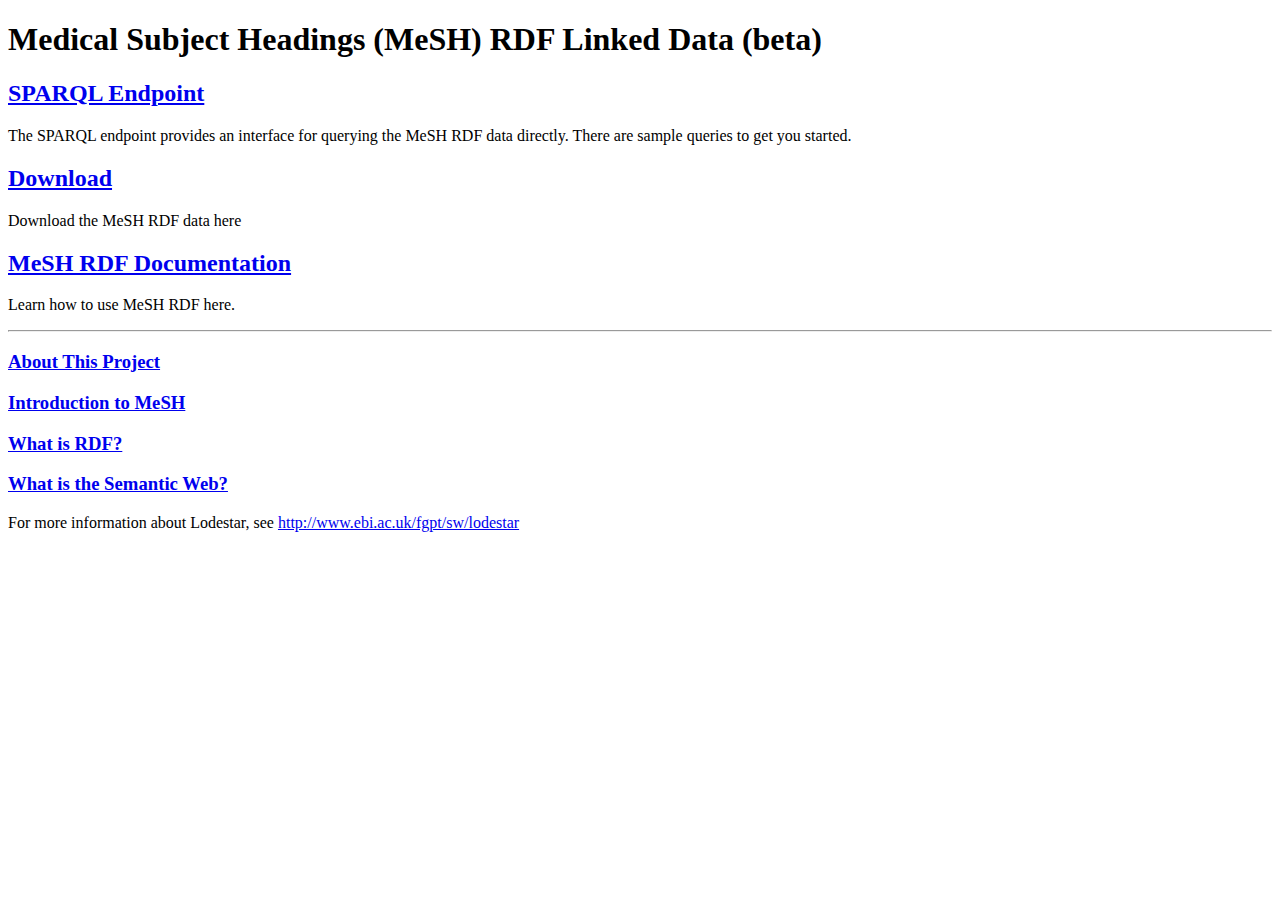
==== web-ui/src/main/webapp/index.html @ e902dffc "Update index.html" ====
<?xml version="1.0" encoding="utf-8"?>
<!DOCTYPE html PUBLIC "-//W3C//DTD XHTML 1.0 Strict//EN" "http://www.w3.org/TR/xhtml1/DTD/xhtml1-strict.dtd">
<html xmlns="http://www.w3.org/1999/xhtml" xml:lang="en" lang="en">
<head>
    <title>SPARQL Explorer</title>
    <link rel="stylesheet" type="text/css" href="css/lode-style.css" />
    <link rel="stylesheet" type="text/css" href="codemirror/codemirror.css" />
    <script type="text/javascript" src="http://ajax.googleapis.com/ajax/libs/jquery/1.7.1/jquery.min.js"></script>
    <script type="text/javascript" src="codemirror/codemirror.js"></script>
    <script type="text/javascript" src="codemirror/sparql.js"></script>
    <script type="text/javascript" src="scripts/namespaces.js"></script>
    <script type="text/javascript" src="scripts/queries.js"></script>
    <script type="text/javascript" src="scripts/lode.js"></script>
</head>


<div class="grid_24">
<h1>Medical Subject Headings (MeSH) RDF Linked Data (beta)</h1>

<h2><a href="./sparql">SPARQL Endpoint</a></h2>

<p>The SPARQL endpoint provides an interface for querying the MeSH RDF data directly. There are sample queries to get you started. </p>
<h2><a href="download.html">Download</a></h2>
<p>Download the MeSH RDF data here</p>
<!--<h2><a href="api.html">API</a></h2>
<p>If we end up with an API by the beta release date, we can to link to documentation here. If we don't have an API, this link will go away.</p>-->
<h2><a href="documentation.html">MeSH RDF Documentation</a></h2>
<p>Learn how to use MeSH RDF here.</p>
<hr />
<h3><a href="about.html">About This Project</a></h3>
<!--<h3><a href="http://www.nlm.nih.gov/pubs/factsheets/mesh.html">MeSH Fact Sheet</a></h3>-->
<h3><a href="http://www.nlm.nih.gov/mesh/introduction.html" target = "_blank">Introduction to MeSH</a></h3>
<h3><a href="http://www.w3.org/RDF/" target = "_blank">What is RDF?</a></h3>
<h3><a href="http://www.w3.org/standards/semanticweb/" target = "_blank">What is the Semantic Web?</a></h3>
<p>For more information about Lodestar, see <a href="http://www.ebi.ac.uk/fgpt/sw/lodestar" target = "_blank">http://www.ebi.ac.uk/fgpt/sw/lodestar</a></p>
</div>
</body>
</html>
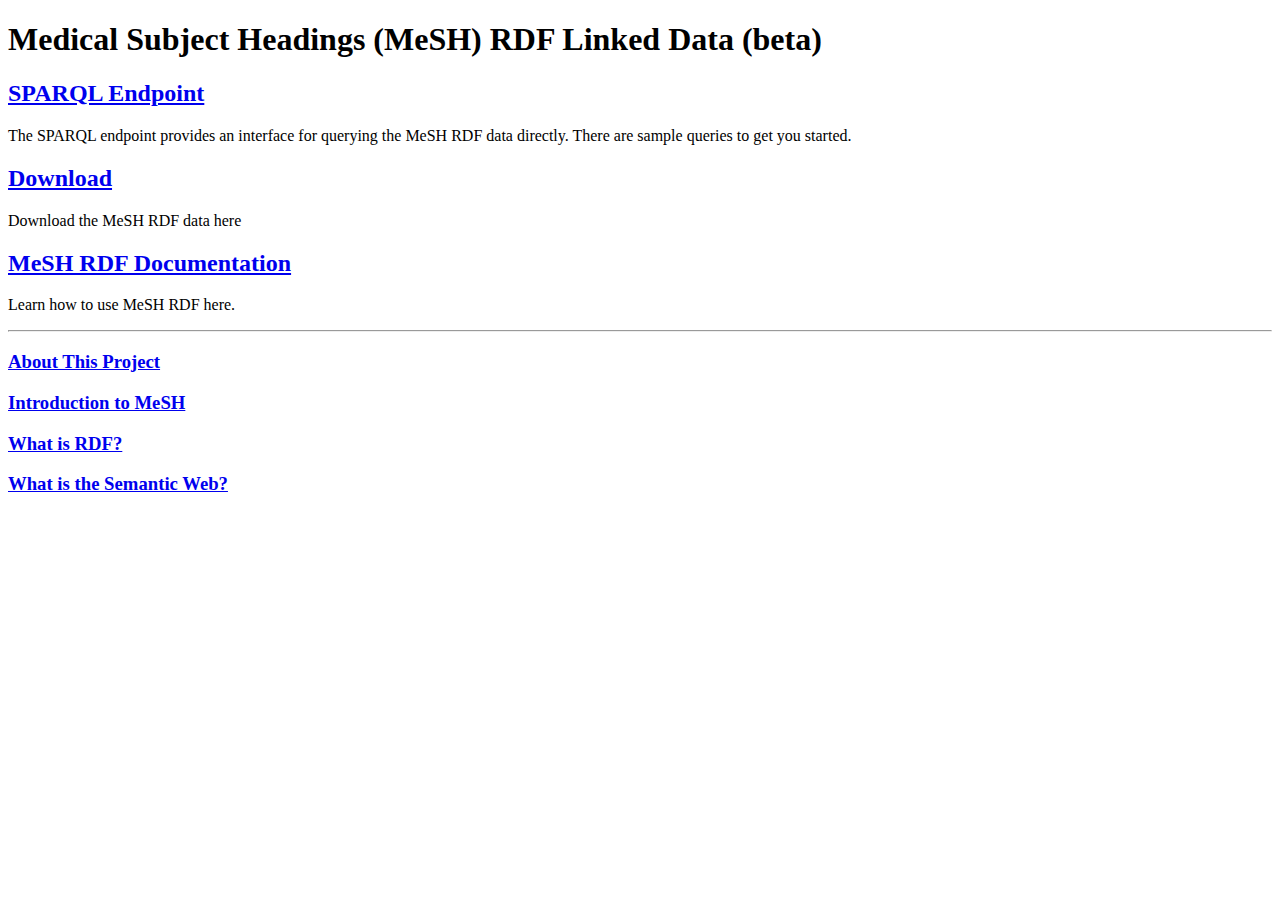
==== commit bda4b46a: "Attempting to merge index.html." ====
--- a/web-ui/src/main/webapp/index.html
+++ b/web-ui/src/main/webapp/index.html
@@ -1,38 +1,53 @@
-<?xml version="1.0" encoding="utf-8"?>
-<!DOCTYPE html PUBLIC "-//W3C//DTD XHTML 1.0 Strict//EN" "http://www.w3.org/TR/xhtml1/DTD/xhtml1-strict.dtd">
-<html xmlns="http://www.w3.org/1999/xhtml" xml:lang="en" lang="en">
-<head>
-    <title>SPARQL Explorer</title>
-    <link rel="stylesheet" type="text/css" href="css/lode-style.css" />
-    <link rel="stylesheet" type="text/css" href="codemirror/codemirror.css" />
-    <script type="text/javascript" src="http://ajax.googleapis.com/ajax/libs/jquery/1.7.1/jquery.min.js"></script>
-    <script type="text/javascript" src="codemirror/codemirror.js"></script>
-    <script type="text/javascript" src="codemirror/sparql.js"></script>
-    <script type="text/javascript" src="scripts/namespaces.js"></script>
-    <script type="text/javascript" src="scripts/queries.js"></script>
-    <script type="text/javascript" src="scripts/lode.js"></script>
-</head>
+<!DOCTYPE html>
+<html lang="en">
 
+  <head>
+    <meta charset="utf-8" />
 
-<div class="grid_24">
-<h1>Medical Subject Headings (MeSH) RDF Linked Data (beta)</h1>
+    <title>Linked Data</title>
 
-<h2><a href="./sparql">SPARQL Endpoint</a></h2>
+    <meta name="viewport" content="width=device-width, initial-scale=1.0" />
+    <meta name="description" content="" />
+    <meta name="author" content="" />
 
-<p>The SPARQL endpoint provides an interface for querying the MeSH RDF data directly. There are sample queries to get you started. </p>
-<h2><a href="download.html">Download</a></h2>
-<p>Download the MeSH RDF data here</p>
-<!--<h2><a href="api.html">API</a></h2>
-<p>If we end up with an API by the beta release date, we can to link to documentation here. If we don't have an API, this link will go away.</p>-->
-<h2><a href="documentation.html">MeSH RDF Documentation</a></h2>
-<p>Learn how to use MeSH RDF here.</p>
-<hr />
-<h3><a href="about.html">About This Project</a></h3>
-<!--<h3><a href="http://www.nlm.nih.gov/pubs/factsheets/mesh.html">MeSH Fact Sheet</a></h3>-->
-<h3><a href="http://www.nlm.nih.gov/mesh/introduction.html" target = "_blank">Introduction to MeSH</a></h3>
-<h3><a href="http://www.w3.org/RDF/" target = "_blank">What is RDF?</a></h3>
-<h3><a href="http://www.w3.org/standards/semanticweb/" target = "_blank">What is the Semantic Web?</a></h3>
-<p>For more information about Lodestar, see <a href="http://www.ebi.ac.uk/fgpt/sw/lodestar" target = "_blank">http://www.ebi.ac.uk/fgpt/sw/lodestar</a></p>
-</div>
-</body>
+    <!--[if lt IE 9]>
+      <script src="//html5shim.googlecode.com/svn/trunk/html5.js"></script>
+    <![endif]-->
+    <script data-require="jquery" data-semver="2.1.1" src="//cdnjs.cloudflare.com/ajax/libs/jquery/2.1.1/jquery.min.js"></script>
+  </head>
+
+  <body>
+      <div class="header"></div>
+      <div class="container-fluid">
+      <div id="meshTabContent" class="tab-content">
+        <div class="tab-pane fade in active" id="home">
+          <h1>Medical Subject Headings (MeSH) RDF Linked Data (beta)</h1>
+          <h2><a href="./sparql">SPARQL Endpoint</a></h2>
+          <p>The SPARQL endpoint provides an interface for querying the MeSH RDF data directly. There are sample queries to get you started. </p>
+          <h2><a href="download.html">Download</a></h2>
+          <p>Download the MeSH RDF data here</p>
+          <!--<h2><a href="api.html">API</a></h2>
+          <p>If we end up with an API by the beta release date, we can to link to documentation here. If we don't have an API, this link will go away.</p>-->
+          <h2><a href="documentation.html">MeSH RDF Documentation</a></h2>
+          <p>Learn how to use MeSH RDF here.</p>
+          <hr />
+          <h3><a href="about.html">About This Project</a></h3>
+          <!--<h3><a href="http://www.nlm.nih.gov/pubs/factsheets/mesh.html">MeSH Fact Sheet</a></h3>-->
+          <h3><a href="http://www.nlm.nih.gov/mesh/introduction.html" target = "_blank">Introduction to MeSH</a></h3>
+          <h3><a href="http://www.w3.org/RDF/" target = "_blank">What is RDF?</a></h3>
+          <h3><a href="http://www.w3.org/standards/semanticweb/" target = "_blank">What is the Semantic Web?</a></h3>
+          <div class="footer"></div>
+        </div>
+      </div>
+    </div>
+
+    <script>
+      $(function() {
+        $(".header").load("header.html");
+        $(".footer").load("footer.html");
+      });
+    </script>
+  </body>
+
 </html>
+
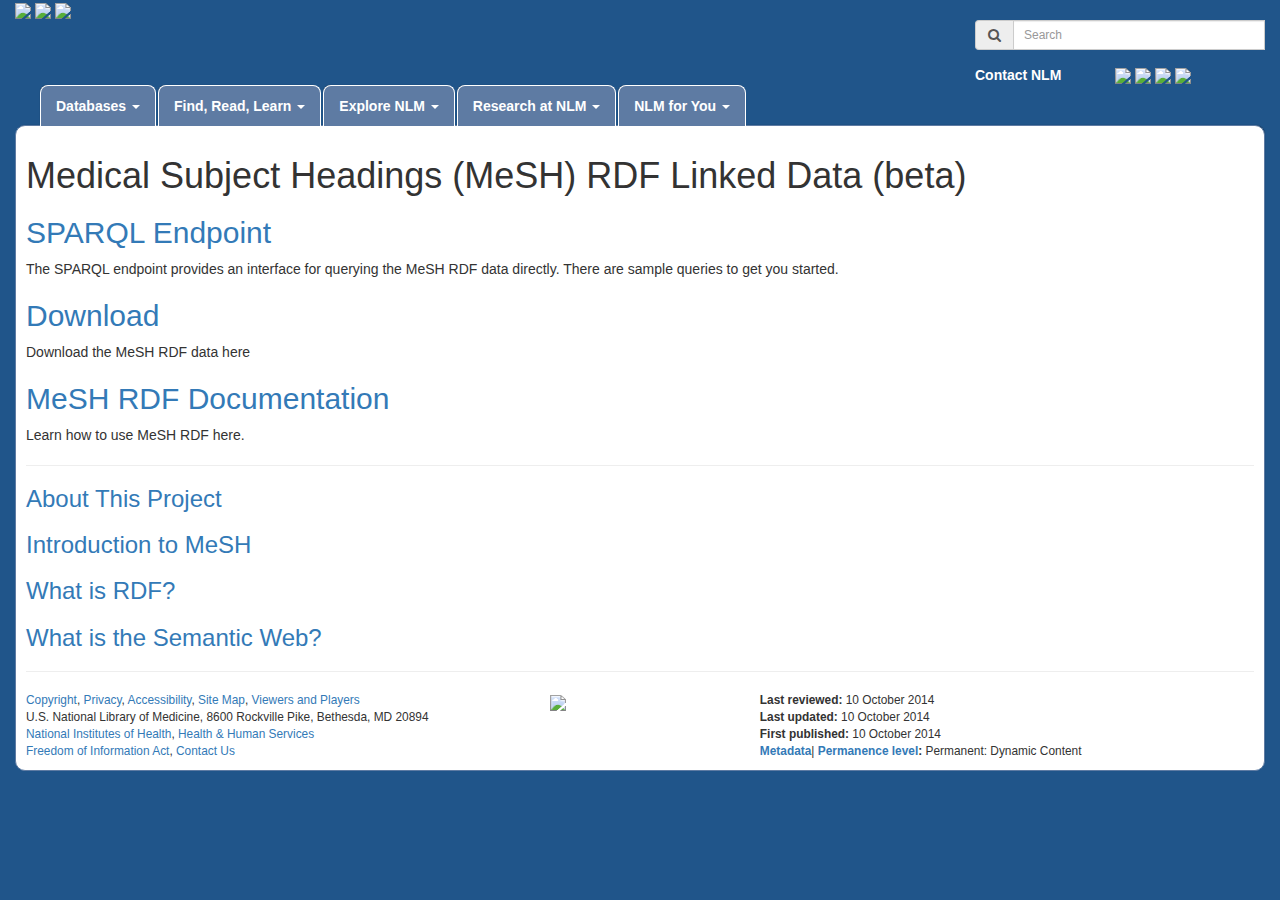
==== commit e926cab4: "Adding bootstrap css to index.html as well" ====
--- a/web-ui/src/main/webapp/index.html
+++ b/web-ui/src/main/webapp/index.html
@@ -1,11 +1,8 @@
 <!DOCTYPE html>
 <html lang="en">
-
   <head>
     <meta charset="utf-8" />
-
-    <title>Linked Data</title>
-
+    <title>MeSH Linked Data</title>
     <meta name="viewport" content="width=device-width, initial-scale=1.0" />
     <meta name="description" content="" />
     <meta name="author" content="" />
@@ -13,30 +10,56 @@
     <!--[if lt IE 9]>
       <script src="//html5shim.googlecode.com/svn/trunk/html5.js"></script>
     <![endif]-->
-    <script data-require="jquery" data-semver="2.1.1" src="//cdnjs.cloudflare.com/ajax/libs/jquery/2.1.1/jquery.min.js"></script>
+    <script data-require="jquery" data-semver="2.1.1" 
+      src="//cdnjs.cloudflare.com/ajax/libs/jquery/2.1.1/jquery.min.js"></script>
+
+    <!--
+      Bootstrap CSS.  Question [from klortho]: do we need both of these, or is one a
+      minified version of the other?
+      Note these have to be loaded before codemirror, otherwise codemirror gets 
+      confused when placing the cursor.
+    -->
+
+    <link data-require="bootstrap-css" data-semver="3.2.0" rel="stylesheet" 
+        href="//maxcdn.bootstrapcdn.com/bootstrap/3.2.0/css/bootstrap.min.css" />
+    <link data-require="bootstrap@*" data-semver="3.2.0" rel="stylesheet" 
+        href="https://maxcdn.bootstrapcdn.com/bootstrap/3.2.0/css/bootstrap.css" />
+
   </head>
 
   <body>
-      <div class="header"></div>
-      <div class="container-fluid">
+    <div class="header"></div>
+    <div class="container-fluid">
       <div id="meshTabContent" class="tab-content">
         <div class="tab-pane fade in active" id="home">
           <h1>Medical Subject Headings (MeSH) RDF Linked Data (beta)</h1>
+
           <h2><a href="./sparql">SPARQL Endpoint</a></h2>
-          <p>The SPARQL endpoint provides an interface for querying the MeSH RDF data directly. There are sample queries to get you started. </p>
+          <p>The SPARQL endpoint provides an interface for querying the MeSH RDF data directly. 
+            There are sample queries to get you started. </p>
+
           <h2><a href="download.html">Download</a></h2>
           <p>Download the MeSH RDF data here</p>
+
           <!--<h2><a href="api.html">API</a></h2>
-          <p>If we end up with an API by the beta release date, we can to link to documentation here. If we don't have an API, this link will go away.</p>-->
+          <p>If we end up with an API by the beta release date, we can to link to documentation 
+            here. If we don't have an API, this link will go away.</p>-->
+
           <h2><a href="documentation.html">MeSH RDF Documentation</a></h2>
           <p>Learn how to use MeSH RDF here.</p>
+
           <hr />
+
           <h3><a href="about.html">About This Project</a></h3>
           <!--<h3><a href="http://www.nlm.nih.gov/pubs/factsheets/mesh.html">MeSH Fact Sheet</a></h3>-->
-          <h3><a href="http://www.nlm.nih.gov/mesh/introduction.html" target = "_blank">Introduction to MeSH</a></h3>
-          <h3><a href="http://www.w3.org/RDF/" target = "_blank">What is RDF?</a></h3>
-          <h3><a href="http://www.w3.org/standards/semanticweb/" target = "_blank">What is the Semantic Web?</a></h3>
-          <div class="footer"></div>
+          <h3><a href="http://www.nlm.nih.gov/mesh/introduction.html" 
+            target = "_blank">Introduction to MeSH</a></h3>
+          <h3><a href="http://www.w3.org/RDF/" target="_blank">What is RDF?</a></h3>
+          <h3><a href="http://www.w3.org/standards/semanticweb/" 
+            target="_blank">What is the Semantic Web?</a></h3>
+
+          <div class="footer">
+          </div>
         </div>
       </div>
     </div>
@@ -50,4 +73,3 @@
   </body>
 
 </html>
-
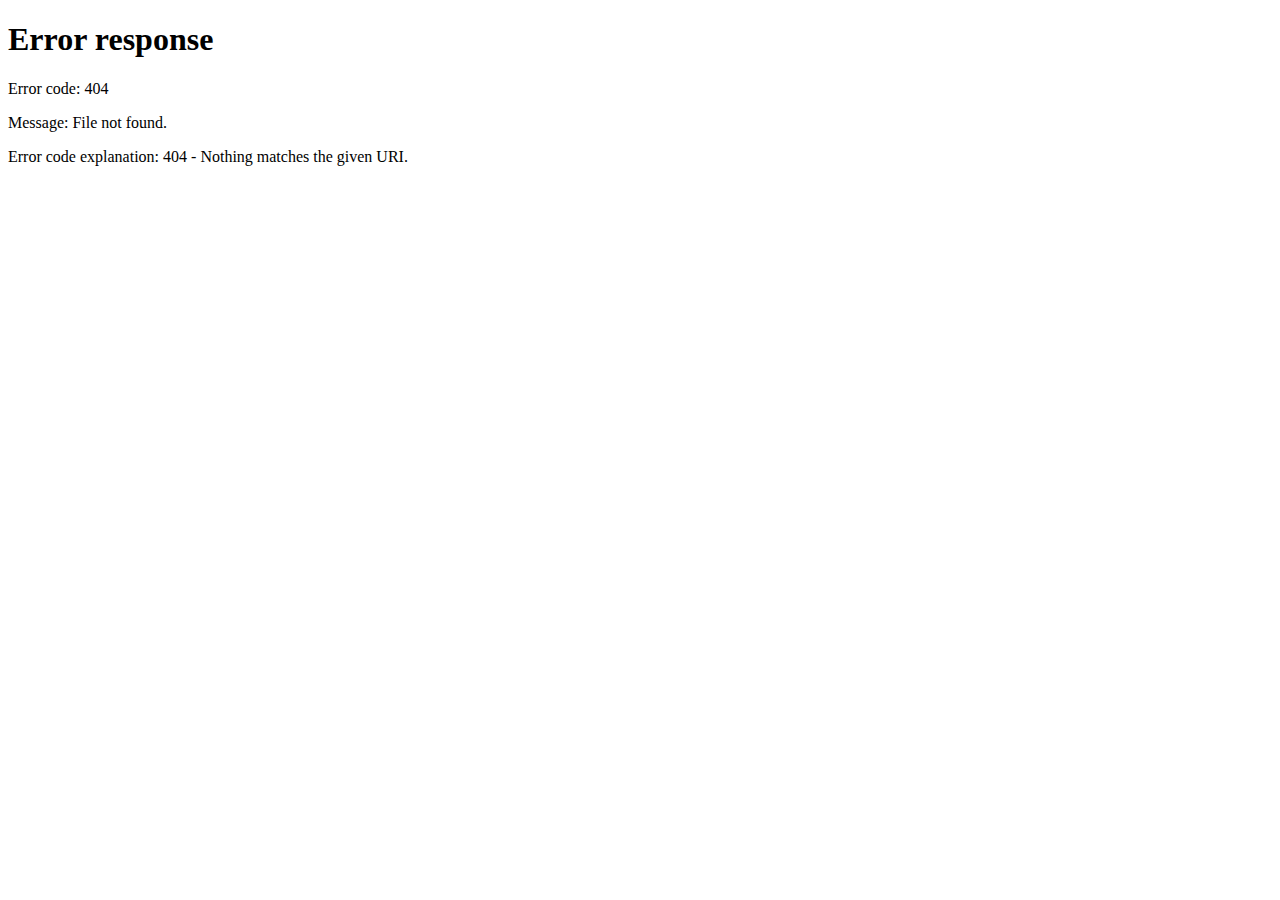
==== commit 861c02ba: "Hopefully better try of the redirect" ====
--- a/web-ui/src/main/webapp/index.html
+++ b/web-ui/src/main/webapp/index.html
@@ -1,75 +1,28 @@
-<!DOCTYPE html>
-<html lang="en">
-  <head>
-    <meta charset="utf-8" />
-    <title>MeSH Linked Data</title>
-    <meta name="viewport" content="width=device-width, initial-scale=1.0" />
-    <meta name="description" content="" />
-    <meta name="author" content="" />
+<?xml version="1.0" encoding="utf-8"?>
+<!DOCTYPE html PUBLIC "-//W3C//DTD XHTML 1.0 Strict//EN" "http://www.w3.org/TR/xhtml1/DTD/xhtml1-strict.dtd">
+<html xmlns="http://www.w3.org/1999/xhtml" xml:lang="en" lang="en">
+<head>
+    <title>SPARQL Explorer</title>
+    <meta http-equiv="refresh" content="0; url=../datasets"/>
+    <link rel="stylesheet" type="text/css" href="css/lode-style.css" />
+    <link rel="stylesheet" type="text/css" href="codemirror/codemirror.css" />
+    <script type="text/javascript" src="http://ajax.googleapis.com/ajax/libs/jquery/1.7.1/jquery.min.js"></script>
+    <script type="text/javascript" src="codemirror/codemirror.js"></script>
+    <script type="text/javascript" src="codemirror/sparql.js"></script>
+    <script type="text/javascript" src="scripts/namespaces.js"></script>
+    <script type="text/javascript" src="scripts/queries.js"></script>
+    <script type="text/javascript" src="scripts/lode.js"></script>
+</head>
 
-    <!--[if lt IE 9]>
-      <script src="//html5shim.googlecode.com/svn/trunk/html5.js"></script>
-    <![endif]-->
-    <script data-require="jquery" data-semver="2.1.1" 
-      src="//cdnjs.cloudflare.com/ajax/libs/jquery/2.1.1/jquery.min.js"></script>
 
-    <!--
-      Bootstrap CSS.  Question [from klortho]: do we need both of these, or is one a
-      minified version of the other?
-      Note these have to be loaded before codemirror, otherwise codemirror gets 
-      confused when placing the cursor.
-    -->
+<div class="grid_24">
+    <h1>Welcome to Lodestar</h1>
+    <p>Lodestar is a Linked Data Browser and SPARQL endpoint. Lodestar is a Java based web app that can wrap any existing SPARQL endpoint to provide a set of additional SPARQL and Linked Data services. Lodestar was developed to provide a consistent set of SPARQL and Linked Data services across the European Bioinformatics Institute (EBI).</p>
+    <p>The Lodestar SPARQL endpoint should be available <a href="./sparql">here</a></p>
+    <p>For more information see <a href="http://www.ebi.ac.uk/fgpt/sw/lodestar">http://www.ebi.ac.uk/fgpt/sw/lodestar</a></p>
 
-    <link data-require="bootstrap-css" data-semver="3.2.0" rel="stylesheet" 
-        href="//maxcdn.bootstrapcdn.com/bootstrap/3.2.0/css/bootstrap.min.css" />
-    <link data-require="bootstrap@*" data-semver="3.2.0" rel="stylesheet" 
-        href="https://maxcdn.bootstrapcdn.com/bootstrap/3.2.0/css/bootstrap.css" />
+</div>
 
-  </head>
+</body>
 
-  <body>
-    <div class="header"></div>
-    <div class="container-fluid">
-      <div id="meshTabContent" class="tab-content">
-        <div class="tab-pane fade in active" id="home">
-          <h1>Medical Subject Headings (MeSH) RDF Linked Data (beta)</h1>
-
-          <h2><a href="./sparql">SPARQL Endpoint</a></h2>
-          <p>The SPARQL endpoint provides an interface for querying the MeSH RDF data directly. 
-            There are sample queries to get you started. </p>
-
-          <h2><a href="download.html">Download</a></h2>
-          <p>Download the MeSH RDF data here</p>
-
-          <!--<h2><a href="api.html">API</a></h2>
-          <p>If we end up with an API by the beta release date, we can to link to documentation 
-            here. If we don't have an API, this link will go away.</p>-->
-
-          <h2><a href="documentation.html">MeSH RDF Documentation</a></h2>
-          <p>Learn how to use MeSH RDF here.</p>
-
-          <hr />
-
-          <h3><a href="about.html">About This Project</a></h3>
-          <!--<h3><a href="http://www.nlm.nih.gov/pubs/factsheets/mesh.html">MeSH Fact Sheet</a></h3>-->
-          <h3><a href="http://www.nlm.nih.gov/mesh/introduction.html" 
-            target = "_blank">Introduction to MeSH</a></h3>
-          <h3><a href="http://www.w3.org/RDF/" target="_blank">What is RDF?</a></h3>
-          <h3><a href="http://www.w3.org/standards/semanticweb/" 
-            target="_blank">What is the Semantic Web?</a></h3>
-
-          <div class="footer">
-          </div>
-        </div>
-      </div>
-    </div>
-
-    <script>
-      $(function() {
-        $(".header").load("header.html");
-        $(".footer").load("footer.html");
-      });
-    </script>
-  </body>
-
-</html>
+</html>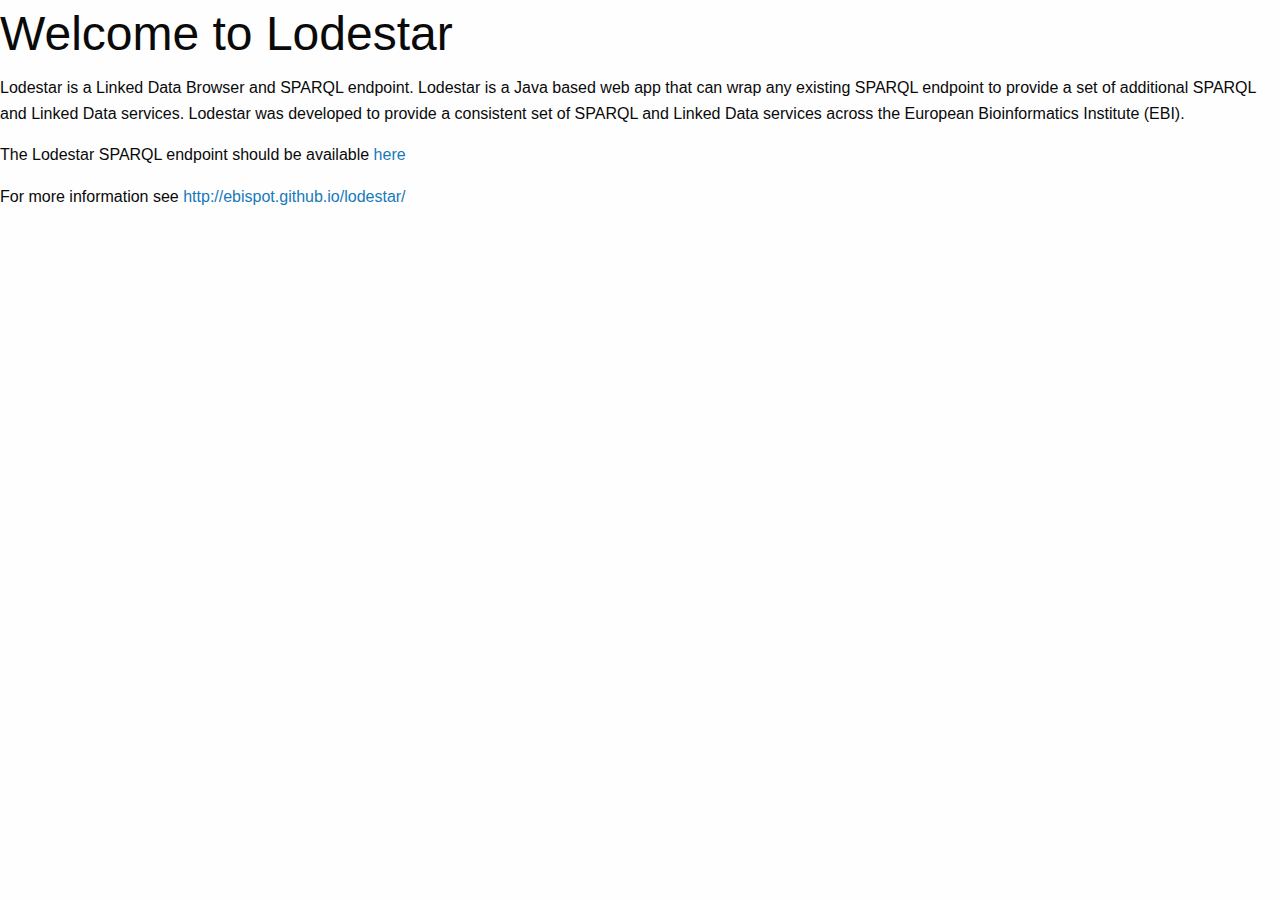
==== commit 0f22d787: "Merge branch '1.4-release' of github.com:EBISPOT/lodestar" ====
--- a/web-ui/src/main/webapp/index.html
+++ b/web-ui/src/main/webapp/index.html
@@ -3,9 +3,9 @@
 <html xmlns="http://www.w3.org/1999/xhtml" xml:lang="en" lang="en">
 <head>
     <title>SPARQL Explorer</title>
-    <meta http-equiv="refresh" content="0; url=../datasets"/>
     <link rel="stylesheet" type="text/css" href="css/lode-style.css" />
     <link rel="stylesheet" type="text/css" href="codemirror/codemirror.css" />
+    <link rel="stylesheet" type="text/css" href="css/foundation.min.css"/>
     <script type="text/javascript" src="http://ajax.googleapis.com/ajax/libs/jquery/1.7.1/jquery.min.js"></script>
     <script type="text/javascript" src="codemirror/codemirror.js"></script>
     <script type="text/javascript" src="codemirror/sparql.js"></script>
@@ -19,7 +19,7 @@
     <h1>Welcome to Lodestar</h1>
     <p>Lodestar is a Linked Data Browser and SPARQL endpoint. Lodestar is a Java based web app that can wrap any existing SPARQL endpoint to provide a set of additional SPARQL and Linked Data services. Lodestar was developed to provide a consistent set of SPARQL and Linked Data services across the European Bioinformatics Institute (EBI).</p>
     <p>The Lodestar SPARQL endpoint should be available <a href="./sparql">here</a></p>
-    <p>For more information see <a href="http://www.ebi.ac.uk/fgpt/sw/lodestar">http://www.ebi.ac.uk/fgpt/sw/lodestar</a></p>
+    <p>For more information see <a href="http://ebispot.github.io/lodestar/">http://ebispot.github.io/lodestar/</a></p>
 
 </div>
 
--- a/web-ui/src/main/webapp/css/lode-style.css
+++ b/web-ui/src/main/webapp/css/lode-style.css
@@ -0,0 +1,78 @@
+
+/*
+ * Copyright (c) 2013 EMBL - European Bioinformatics Institute
+ * Licensed under the Apache License, Version 2.0 (the
+ * "License"); you may not use this file except in compliance
+ * with the License.  You may obtain a copy of the License at
+ * http://www.apache.org/licenses/LICENSE-2.0
+ * Unless required by applicable law or agreed to in writing, software distributed under the
+ * License is distributed on an "AS IS" BASIS, WITHOUT WARRANTIES OR CONDITIONS OF ANY KIND,
+ * either express or implied. See the License for the specific language governing permissions
+ * and limitations under the License.
+ */
+
+a.externallink {
+    border-bottom-style: none;
+}
+
+#loadstar-results-table tbody {
+    vertical-align: top;
+    font-size: 0.9em;
+}
+
+
+a.pag {
+    color: #A67325;
+}
+
+a.prev {
+    float:left;
+    padding-left: 4px;
+}
+
+a.next {
+    float:right;
+    padding-right: 4px;
+}
+
+span.pagmes {
+    color: #A67325;
+    padding-left: 35%;
+}
+
+.side {
+    display:inline }
+
+.topObjectDiv {
+    padding: 10px;
+    margin-left: 5px;
+    border: #d3d3d3 solid 1px;
+    min-height: 200px;
+}
+
+#app-details {
+    text-align:center;font-size:smaller;color: #d3d3d3;
+}
+
+#lodestar-sparql-form {
+    font-size: 100%;
+    font-family: Helvetica,sans-serif;
+    color: #444;
+}
+
+#lodestar-sparql-form fieldset{
+    border: 2px solid #eee;
+    padding: 0.5em 0.5em 0.5em 1em;
+    margin-top: 1em;
+    margin-bottom: 1em;
+    color: inherit;
+}
+
+.lodestar-grid12 {
+    width: 49.0%;
+    display: inline;
+    float: left;
+    position: relative;
+
+}
+
--- a/web-ui/src/main/webapp/codemirror/codemirror.css
+++ b/web-ui/src/main/webapp/codemirror/codemirror.css
@@ -0,0 +1,341 @@
+/* BASICS */
+
+.CodeMirror {
+  /* Set height, width, borders, and global font properties here */
+  font-family: monospace;
+  height: 300px;
+  color: black;
+}
+
+/* PADDING */
+
+.CodeMirror-lines {
+  padding: 4px 0; /* Vertical padding around content */
+}
+.CodeMirror pre {
+  padding: 0 4px; /* Horizontal padding of content */
+}
+
+.CodeMirror-scrollbar-filler, .CodeMirror-gutter-filler {
+  background-color: white; /* The little square between H and V scrollbars */
+}
+
+/* GUTTER */
+
+.CodeMirror-gutters {
+  border-right: 1px solid #ddd;
+  background-color: #f7f7f7;
+  white-space: nowrap;
+}
+.CodeMirror-linenumbers {}
+.CodeMirror-linenumber {
+  padding: 0 3px 0 5px;
+  min-width: 20px;
+  text-align: right;
+  color: #999;
+  white-space: nowrap;
+}
+
+.CodeMirror-guttermarker { color: black; }
+.CodeMirror-guttermarker-subtle { color: #999; }
+
+/* CURSOR */
+
+.CodeMirror-cursor {
+  border-left: 1px solid black;
+  border-right: none;
+  width: 0;
+}
+/* Shown when moving in bi-directional text */
+.CodeMirror div.CodeMirror-secondarycursor {
+  border-left: 1px solid silver;
+}
+.cm-fat-cursor .CodeMirror-cursor {
+  width: auto;
+  border: 0 !important;
+  background: #7e7;
+}
+.cm-fat-cursor div.CodeMirror-cursors {
+  z-index: 1;
+}
+
+.cm-animate-fat-cursor {
+  width: auto;
+  border: 0;
+  -webkit-animation: blink 1.06s steps(1) infinite;
+  -moz-animation: blink 1.06s steps(1) infinite;
+  animation: blink 1.06s steps(1) infinite;
+  background-color: #7e7;
+}
+@-moz-keyframes blink {
+  0% {}
+  50% { background-color: transparent; }
+  100% {}
+}
+@-webkit-keyframes blink {
+  0% {}
+  50% { background-color: transparent; }
+  100% {}
+}
+@keyframes blink {
+  0% {}
+  50% { background-color: transparent; }
+  100% {}
+}
+
+/* Can style cursor different in overwrite (non-insert) mode */
+.CodeMirror-overwrite .CodeMirror-cursor {}
+
+.cm-tab { display: inline-block; text-decoration: inherit; }
+
+.CodeMirror-rulers {
+  position: absolute;
+  left: 0; right: 0; top: -50px; bottom: -20px;
+  overflow: hidden;
+}
+.CodeMirror-ruler {
+  border-left: 1px solid #ccc;
+  top: 0; bottom: 0;
+  position: absolute;
+}
+
+/* DEFAULT THEME */
+
+.cm-s-default .cm-header {color: blue;}
+.cm-s-default .cm-quote {color: #090;}
+.cm-negative {color: #d44;}
+.cm-positive {color: #292;}
+.cm-header, .cm-strong {font-weight: bold;}
+.cm-em {font-style: italic;}
+.cm-link {text-decoration: underline;}
+.cm-strikethrough {text-decoration: line-through;}
+
+.cm-s-default .cm-keyword {color: #708;}
+.cm-s-default .cm-atom {color: #219;}
+.cm-s-default .cm-number {color: #164;}
+.cm-s-default .cm-def {color: #00f;}
+.cm-s-default .cm-variable,
+.cm-s-default .cm-punctuation,
+.cm-s-default .cm-property,
+.cm-s-default .cm-operator {}
+.cm-s-default .cm-variable-2 {color: #05a;}
+.cm-s-default .cm-variable-3 {color: #085;}
+.cm-s-default .cm-comment {color: #a50;}
+.cm-s-default .cm-string {color: #a11;}
+.cm-s-default .cm-string-2 {color: #f50;}
+.cm-s-default .cm-meta {color: #555;}
+.cm-s-default .cm-qualifier {color: #555;}
+.cm-s-default .cm-builtin {color: #30a;}
+.cm-s-default .cm-bracket {color: #997;}
+.cm-s-default .cm-tag {color: #170;}
+.cm-s-default .cm-attribute {color: #00c;}
+.cm-s-default .cm-hr {color: #999;}
+.cm-s-default .cm-link {color: #00c;}
+
+.cm-s-default .cm-error {color: #f00;}
+.cm-invalidchar {color: #f00;}
+
+.CodeMirror-composing { border-bottom: 2px solid; }
+
+/* Default styles for common addons */
+
+div.CodeMirror span.CodeMirror-matchingbracket {color: #0f0;}
+div.CodeMirror span.CodeMirror-nonmatchingbracket {color: #f22;}
+.CodeMirror-matchingtag { background: rgba(255, 150, 0, .3); }
+.CodeMirror-activeline-background {background: #e8f2ff;}
+
+/* STOP */
+
+/* The rest of this file contains styles related to the mechanics of
+   the editor. You probably shouldn't touch them. */
+
+.CodeMirror {
+  position: relative;
+  overflow: hidden;
+  background: white;
+}
+
+.CodeMirror-scroll {
+  overflow: scroll !important; /* Things will break if this is overridden */
+  /* 30px is the magic margin used to hide the element's real scrollbars */
+  /* See overflow: hidden in .CodeMirror */
+  margin-bottom: -30px; margin-right: -30px;
+  padding-bottom: 30px;
+  height: 100%;
+  outline: none; /* Prevent dragging from highlighting the element */
+  position: relative;
+}
+.CodeMirror-sizer {
+  position: relative;
+  border-right: 30px solid transparent;
+}
+
+/* The fake, visible scrollbars. Used to force redraw during scrolling
+   before actual scrolling happens, thus preventing shaking and
+   flickering artifacts. */
+.CodeMirror-vscrollbar, .CodeMirror-hscrollbar, .CodeMirror-scrollbar-filler, .CodeMirror-gutter-filler {
+  position: absolute;
+  z-index: 6;
+  display: none;
+}
+.CodeMirror-vscrollbar {
+  right: 0; top: 0;
+  overflow-x: hidden;
+  overflow-y: scroll;
+}
+.CodeMirror-hscrollbar {
+  bottom: 0; left: 0;
+  overflow-y: hidden;
+  overflow-x: scroll;
+}
+.CodeMirror-scrollbar-filler {
+  right: 0; bottom: 0;
+}
+.CodeMirror-gutter-filler {
+  left: 0; bottom: 0;
+}
+
+.CodeMirror-gutters {
+  position: absolute; left: 0; top: 0;
+  min-height: 100%;
+  z-index: 3;
+}
+.CodeMirror-gutter {
+  white-space: normal;
+  height: 100%;
+  display: inline-block;
+  vertical-align: top;
+  margin-bottom: -30px;
+}
+.CodeMirror-gutter-wrapper {
+  position: absolute;
+  z-index: 4;
+  background: none !important;
+  border: none !important;
+}
+.CodeMirror-gutter-background {
+  position: absolute;
+  top: 0; bottom: 0;
+  z-index: 4;
+}
+.CodeMirror-gutter-elt {
+  position: absolute;
+  cursor: default;
+  z-index: 4;
+}
+.CodeMirror-gutter-wrapper {
+  -webkit-user-select: none;
+  -moz-user-select: none;
+  user-select: none;
+}
+
+.CodeMirror-lines {
+  cursor: text;
+  min-height: 1px; /* prevents collapsing before first draw */
+}
+.CodeMirror pre {
+  /* Reset some styles that the rest of the page might have set */
+  -moz-border-radius: 0; -webkit-border-radius: 0; border-radius: 0;
+  border-width: 0;
+  background: transparent;
+  font-family: inherit;
+  font-size: inherit;
+  margin: 0;
+  white-space: pre;
+  word-wrap: normal;
+  line-height: inherit;
+  color: inherit;
+  z-index: 2;
+  position: relative;
+  overflow: visible;
+  -webkit-tap-highlight-color: transparent;
+  -webkit-font-variant-ligatures: contextual;
+  font-variant-ligatures: contextual;
+}
+.CodeMirror-wrap pre {
+  word-wrap: break-word;
+  white-space: pre-wrap;
+  word-break: normal;
+}
+
+.CodeMirror-linebackground {
+  position: absolute;
+  left: 0; right: 0; top: 0; bottom: 0;
+  z-index: 0;
+}
+
+.CodeMirror-linewidget {
+  position: relative;
+  z-index: 2;
+  overflow: auto;
+}
+
+.CodeMirror-widget {}
+
+.CodeMirror-code {
+  outline: none;
+}
+
+/* Force content-box sizing for the elements where we expect it */
+.CodeMirror-scroll,
+.CodeMirror-sizer,
+.CodeMirror-gutter,
+.CodeMirror-gutters,
+.CodeMirror-linenumber {
+  -moz-box-sizing: content-box;
+  box-sizing: content-box;
+}
+
+.CodeMirror-measure {
+  position: absolute;
+  width: 100%;
+  height: 0;
+  overflow: hidden;
+  visibility: hidden;
+}
+
+.CodeMirror-cursor {
+  position: absolute;
+  pointer-events: none;
+}
+.CodeMirror-measure pre { position: static; }
+
+div.CodeMirror-cursors {
+  visibility: hidden;
+  position: relative;
+  z-index: 3;
+}
+div.CodeMirror-dragcursors {
+  visibility: visible;
+}
+
+.CodeMirror-focused div.CodeMirror-cursors {
+  visibility: visible;
+}
+
+.CodeMirror-selected { background: #d9d9d9; }
+.CodeMirror-focused .CodeMirror-selected { background: #d7d4f0; }
+.CodeMirror-crosshair { cursor: crosshair; }
+.CodeMirror-line::selection, .CodeMirror-line > span::selection, .CodeMirror-line > span > span::selection { background: #d7d4f0; }
+.CodeMirror-line::-moz-selection, .CodeMirror-line > span::-moz-selection, .CodeMirror-line > span > span::-moz-selection { background: #d7d4f0; }
+
+.cm-searching {
+  background: #ffa;
+  background: rgba(255, 255, 0, .4);
+}
+
+/* Used to force a border model for a node */
+.cm-force-border { padding-right: .1px; }
+
+@media print {
+  /* Hide the cursor when printing */
+  .CodeMirror div.CodeMirror-cursors {
+    visibility: hidden;
+  }
+}
+
+/* See issue #2901 */
+.cm-tab-wrap-hack:after { content: ''; }
+
+/* Help users use markselection to safely style text background */
+span.CodeMirror-selectedtext { background: none; }
